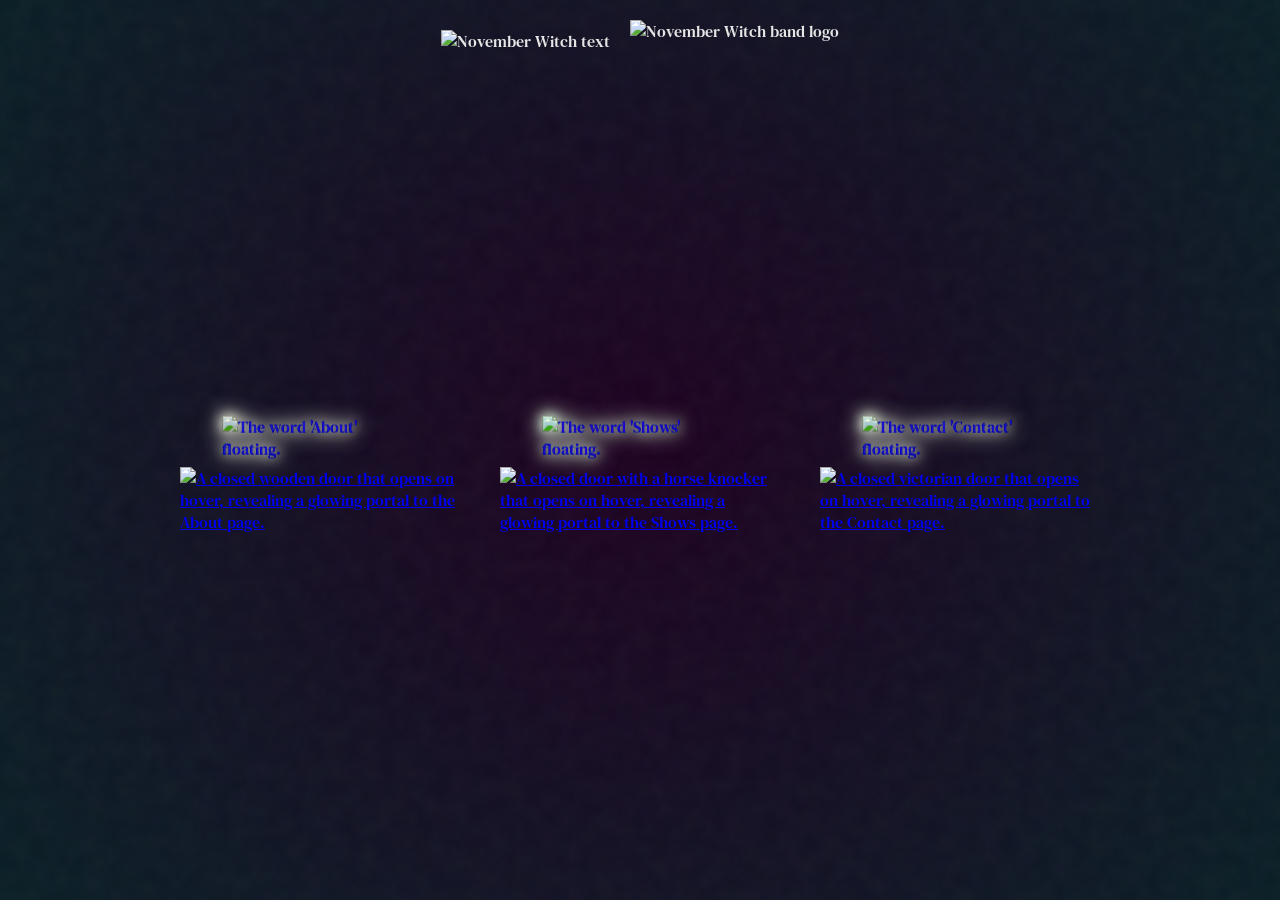
==== index.html @ 6dc29b48 "Add files via upload" ====
<!DOCTYPE html>
<html lang="en">
<head>
    <meta charset="UTF-8">
    <meta name="viewport" content="width=device-width, initial-scale=1.0">
    <title>November Witch - Official Website</title>
    <meta name="description" content="The official landing page for the band November Witch. Find information about shows, music, and how to get in contact.">
    <meta name="keywords" content="November Witch, November Witch band, music, band, live shows, contact">
    <link rel="icon" type="image/x-icon" href="/assets/novwitchfavicon.ico">
    <link rel="preconnect" href="https://fonts.googleapis.com">
    <link rel="preconnect" href="https://fonts.gstatic.com" crossorigin>
    <link href="https://fonts.googleapis.com/css2?family=DM+Serif+Text:ital@0;1&display=swap" rel="stylesheet">
    <style>
        * {
            margin: 0;
            padding: 0;
            box-sizing: border-box;
        }
        .dm-serif-text-regular {
            font-family: "DM Serif Text", serif;
            font-weight: 400;
            font-style: normal;
        }
        .dm-serif-text-regular-italic {
            font-family: "DM Serif Text", serif;
            font-weight: 400;
            font-style: italic;
        }
        html, body {
            height: 100%;
            overflow-x: hidden;
        }
    
        body {
            font-family: 'DM Serif Text', monospace;
            background: radial-gradient(circle at center, #1F0322, #0B2027);
            color: #e6e6e6;
            cursor: crosshair;
            position: relative;
            min-height: 100vh;
        }
    
        .container {
            display: flex;
            justify-content: center;
            align-items: center;
            min-height: 100vh;
            padding: 140px 20px 40px 20px;
        }
        
        body::before {
            content: "";
            position: fixed;
            top: 0; left: 0;
            width: 100vw;
            height: 100vh;
            background-image: url("data:image/svg+xml;utf8,<svg xmlns='http://www.w3.org/2000/svg' viewBox='0 0 95 95'><filter id='noiseFilter'><feTurbulence type='fractalNoise' baseFrequency='0.74' numOctaves='3' stitchTiles='stitch'/></filter><rect width='100%' height='100%' filter='url(%23noiseFilter)'/></svg>");
            background-size: cover;
            opacity: 0.035;
            z-index: -1;
            pointer-events: none;
        }

        .nav-grid {
            display: flex;
            gap: 40px;
            align-items: center;
            justify-content: center;
            flex-wrap: wrap;
        }
    
        .nav-item {
            position: relative;
            width: 280px;
            aspect-ratio: 14 / 10;
            cursor: pointer;
            display: flex;
            align-items: center;
            justify-content: center;
        }

        .nav-door {
            width: 100%;
            height: auto;
            display: block;
            transition: content 0.2s ease-in-out;
        }
        
        /* This class is now added via JS to keep the door open */

        .door-open[data-door="wooden"] { content: url("assets/woodenopen.png"); }
        .door-open[data-door="horse"] { content: url("assets/horseopen.png"); }
        .door-open[data-door="victorian"] { content: url("assets/victorianopen.png"); }

        /* Hover effects remain for interactivity */
        .nav-door[data-door="wooden"]:hover { content: url("assets/woodenopen.png"); }
        .nav-door[data-door="horse"]:hover { content: url("assets/horseopen.png"); }
        .nav-door[data-door="victorian"]:hover { content: url("assets/victorianopen.png"); }


        @keyframes floatY {
            0%   { transform: translateY(0px); }
            50%  { transform: translateY(-10px); }
            100% { transform: translateY(0px); }
        }

        .nav-overlay {
            animation: floatY 4s ease-in-out infinite;
            position: absolute;
            width: 70%;
            height: auto;
            pointer-events: none;
            mix-blend-mode: difference;
            filter: drop-shadow(0 0 6px white) drop-shadow(0 0 10px white);
            z-index: 1;
            top: 10%;
            transform: translateY(-10%) translateY(0);
        }

        .header {
            position: fixed;
            top: 20px;
            left: 50%;
            transform: translateX(-50%);
            text-align: center;
            z-index: 10;
            display: flex;
            align-items: center;
            gap: 20px;
        }

        .header img:first-child {
            height: 80px;
        }

        .header img:last-child {
            height: 100px;
        }
    
        @media (max-width: 768px) {
            body {
                overflow-y: auto; /* Ensures scrolling is enabled on mobile */
            }

            .container {
                /* Increased top padding to prevent content from being under the header */
                padding: 220px 20px 60px 20px; 
            }

            .nav-grid {
                /* Stacks the doors vertically as requested */
                flex-direction: column;
                gap: 50px;
            }
    
            .nav-item {
                width: 260px; /* Slightly larger for better touch interaction */
            }
            
            .header {
                /* Changed from fixed to absolute, so it scrolls with the page and doesn't overlap content */
                position: absolute; 
                top: 20px;
                flex-direction: column;
                gap: 15px;
            }

            .header img:first-child,
            .header img:last-child {
                height: 70px; /* Adjusted logo size for mobile */
            }
        }
    
        .click-effect {
            position: fixed;
            pointer-events: none;
            width: 20px;
            height: 20px;
            border: 2px solid #ffffff;
            border-radius: 50%;
            z-index: 1001;
            animation: clickRipple 0.6s ease-out forwards;
        }
    
        @keyframes clickRipple {
            0% { transform: scale(0); opacity: 1; }
            100% { transform: scale(3); opacity: 0; }
        }
    </style>
</head>
<body>
    <div class="header">
        <img src="assets/textlogo.png" alt="November Witch text"/>
        <img src="assets/logo.png" alt="November Witch band logo"/>
    </div>

    <div class="container">
        <div class="nav-grid">
            <a href="about.html" class="nav-item">
                <img src="assets/woodenclosed.png" class="nav-door" data-door="wooden" alt="A closed wooden door that opens on hover, revealing a glowing portal to the About page." />
                <img src="assets/about.png" class="nav-overlay" alt="The word 'About' floating."/>
            </a>
    
            <a href="shows.html" class="nav-item">
                <img src="assets/horseclosed.png" class="nav-door" data-door="horse" alt="A closed door with a horse knocker that opens on hover, revealing a glowing portal to the Shows page." />
                <img src="assets/shows.png" class="nav-overlay" alt="The word 'Shows' floating."/>
            </a>
    
            <a href="contact.html" class="nav-item">
                <img src="assets/victorianclosed.png" class="nav-door" data-door="victorian" alt="A closed victorian door that opens on hover, revealing a glowing portal to the Contact page." />
                <img src="assets/contact.png" class="nav-overlay" alt="The word 'Contact' floating."/>
            </a>
        </div>
    </div>

    <script>
        /**
         * EXPLANATION OF THE SCRIPT:
         * * This script enhances the user experience by adding three main features:
         * 1. Persistent Door States: When a user clicks a door, the website "remembers" it. On their next visit,
         * that door will already be open. This is achieved using 'localStorage', a simple key-value storage
         * built into web browsers. It's lightweight and doesn't slow down the site.
         * * 2. Click Effects (Sound and Visual): A subtle clicking sound and a visual ripple effect are triggered
         * on every click, providing satisfying auditory and visual feedback. The sound is encoded directly
         * into the script (Base64) to avoid an extra file download.
         * * 3. Delayed Navigation: To solve the issue where the "open door" image wasn't visible before the page
         * changed, the script now waits for a fraction of a second (400 milliseconds) after a click before
         * navigating to the new page. This gives the user time to see the door open.
         */

        // Removed: const doorStatesKey = 'novemberWitchDoorStates';

        // --- Sound and Visual Effects ---

        function playClickSound() {
            // The audio data is a Base64 string, which means the sound is embedded directly in the code.
            // This is efficient for very small audio files as it saves an HTTP request.
            const audio = new Audio('[data-uri]');
            audio.volume = 0.1;
            // We use .catch() to prevent an error from showing in the console if the browser blocks autoplay.
            audio.play().catch(() => {});
        }

        function createClickEffect(x, y) {
            const effect = document.createElement('div');
            effect.className = 'click-effect';
            effect.style.left = (x - 10) + 'px'; // Center the ripple on the cursor
            effect.style.top = (y - 10) + 'px';
            document.body.appendChild(effect);
            // The effect is removed from the page after its animation completes.
            setTimeout(() => document.body.removeChild(effect), 600);
        }
        
        // --- Door State Management --- (Entire section below removed)

        // Removed: function loadDoorStates() { ... }
        // Removed: function saveDoorState(doorType) { ... }

        // --- Event Listeners ---

        // Removed: document.addEventListener('DOMContentLoaded', loadDoorStates);

        // Add click handlers to each navigation door.
        document.querySelectorAll('.nav-item').forEach(item => {
            item.addEventListener('click', function(e) {
                // 1. Prevent the browser from immediately navigating to the link's href.
                e.preventDefault();

                const doorImg = this.querySelector('.nav-door');
                const doorType = doorImg.getAttribute('data-door');
                const destination = this.href;

                // 2. Removed: saveDoorState(doorType);

                // 3. Apply the visual and audio feedback.
                doorImg.classList.add('door-open');
                playClickSound();
                createClickEffect(e.clientX, e.clientY);

                // 4. Wait 400ms before navigating to give the user time to see the door open.
                setTimeout(() => {
                    window.location.href = destination;
                }, 250);
            });
        });

        // Add a generic click effect for clicks anywhere else on the page.
        document.addEventListener('click', function(e) {
            // e.target.closest('.nav-item') checks if the click was on a door or inside one.
            // If it wasn't, we play the general click effect.
            if (!e.target.closest('.nav-item')) {
                createClickEffect(e.clientX, e.clientY);
                playClickSound();
            }
        });
    </script>
</body>
</html>
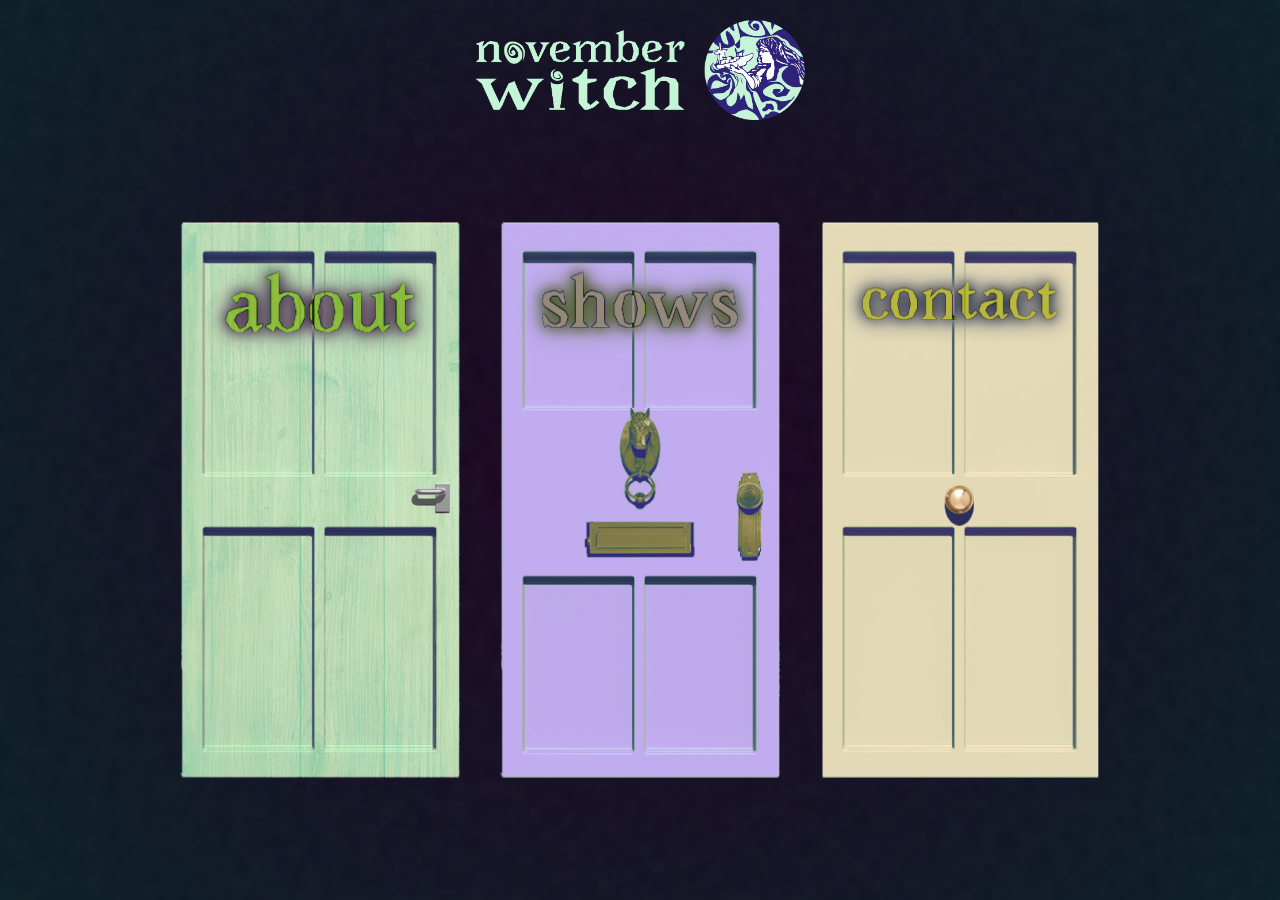
==== commit e1c6a07c: "Add files via upload" ====
--- a/index.html
+++ b/index.html
@@ -85,18 +85,11 @@
             display: block;
             transition: content 0.2s ease-in-out;
         }
-        
-        /* This class is now added via JS to keep the door open */
-
-        .door-open[data-door="wooden"] { content: url("assets/woodenopen.png"); }
-        .door-open[data-door="horse"] { content: url("assets/horseopen.png"); }
-        .door-open[data-door="victorian"] { content: url("assets/victorianopen.png"); }
-
-        /* Hover effects remain for interactivity */
+
+        /* Hover effects for interactivity */
         .nav-door[data-door="wooden"]:hover { content: url("assets/woodenopen.png"); }
         .nav-door[data-door="horse"]:hover { content: url("assets/horseopen.png"); }
         .nav-door[data-door="victorian"]:hover { content: url("assets/victorianopen.png"); }
-
 
         @keyframes floatY {
             0%   { transform: translateY(0px); }
@@ -139,26 +132,23 @@
     
         @media (max-width: 768px) {
             body {
-                overflow-y: auto; /* Ensures scrolling is enabled on mobile */
+                overflow-y: auto;
             }
 
             .container {
-                /* Increased top padding to prevent content from being under the header */
                 padding: 220px 20px 60px 20px; 
             }
 
             .nav-grid {
-                /* Stacks the doors vertically as requested */
                 flex-direction: column;
                 gap: 50px;
             }
     
             .nav-item {
-                width: 260px; /* Slightly larger for better touch interaction */
+                width: 260px;
             }
             
             .header {
-                /* Changed from fixed to absolute, so it scrolls with the page and doesn't overlap content */
                 position: absolute; 
                 top: 20px;
                 flex-direction: column;
@@ -167,7 +157,7 @@
 
             .header img:first-child,
             .header img:last-child {
-                height: 70px; /* Adjusted logo size for mobile */
+                height: 70px;
             }
         }
     
@@ -214,80 +204,33 @@
     </div>
 
     <script>
-        /**
-         * EXPLANATION OF THE SCRIPT:
-         * * This script enhances the user experience by adding three main features:
-         * 1. Persistent Door States: When a user clicks a door, the website "remembers" it. On their next visit,
-         * that door will already be open. This is achieved using 'localStorage', a simple key-value storage
-         * built into web browsers. It's lightweight and doesn't slow down the site.
-         * * 2. Click Effects (Sound and Visual): A subtle clicking sound and a visual ripple effect are triggered
-         * on every click, providing satisfying auditory and visual feedback. The sound is encoded directly
-         * into the script (Base64) to avoid an extra file download.
-         * * 3. Delayed Navigation: To solve the issue where the "open door" image wasn't visible before the page
-         * changed, the script now waits for a fraction of a second (400 milliseconds) after a click before
-         * navigating to the new page. This gives the user time to see the door open.
-         */
-
-        // Removed: const doorStatesKey = 'novemberWitchDoorStates';
-
-        // --- Sound and Visual Effects ---
-
+        // Sound and Visual Effects
         function playClickSound() {
-            // The audio data is a Base64 string, which means the sound is embedded directly in the code.
-            // This is efficient for very small audio files as it saves an HTTP request.
             const audio = new Audio('[data-uri]');
             audio.volume = 0.1;
-            // We use .catch() to prevent an error from showing in the console if the browser blocks autoplay.
             audio.play().catch(() => {});
         }
 
         function createClickEffect(x, y) {
             const effect = document.createElement('div');
             effect.className = 'click-effect';
-            effect.style.left = (x - 10) + 'px'; // Center the ripple on the cursor
+            effect.style.left = (x - 10) + 'px';
             effect.style.top = (y - 10) + 'px';
             document.body.appendChild(effect);
-            // The effect is removed from the page after its animation completes.
             setTimeout(() => document.body.removeChild(effect), 600);
         }
         
-        // --- Door State Management --- (Entire section below removed)
-
-        // Removed: function loadDoorStates() { ... }
-        // Removed: function saveDoorState(doorType) { ... }
-
-        // --- Event Listeners ---
-
-        // Removed: document.addEventListener('DOMContentLoaded', loadDoorStates);
-
-        // Add click handlers to each navigation door.
+        // Add click handlers to each navigation door
         document.querySelectorAll('.nav-item').forEach(item => {
             item.addEventListener('click', function(e) {
-                // 1. Prevent the browser from immediately navigating to the link's href.
-                e.preventDefault();
-
-                const doorImg = this.querySelector('.nav-door');
-                const doorType = doorImg.getAttribute('data-door');
-                const destination = this.href;
-
-                // 2. Removed: saveDoorState(doorType);
-
-                // 3. Apply the visual and audio feedback.
-                doorImg.classList.add('door-open');
                 playClickSound();
                 createClickEffect(e.clientX, e.clientY);
-
-                // 4. Wait 400ms before navigating to give the user time to see the door open.
-                setTimeout(() => {
-                    window.location.href = destination;
-                }, 250);
+                // No delay - let the link navigate normally
             });
         });
 
-        // Add a generic click effect for clicks anywhere else on the page.
+        // Add a generic click effect for clicks anywhere else on the page
         document.addEventListener('click', function(e) {
-            // e.target.closest('.nav-item') checks if the click was on a door or inside one.
-            // If it wasn't, we play the general click effect.
             if (!e.target.closest('.nav-item')) {
                 createClickEffect(e.clientX, e.clientY);
                 playClickSound();
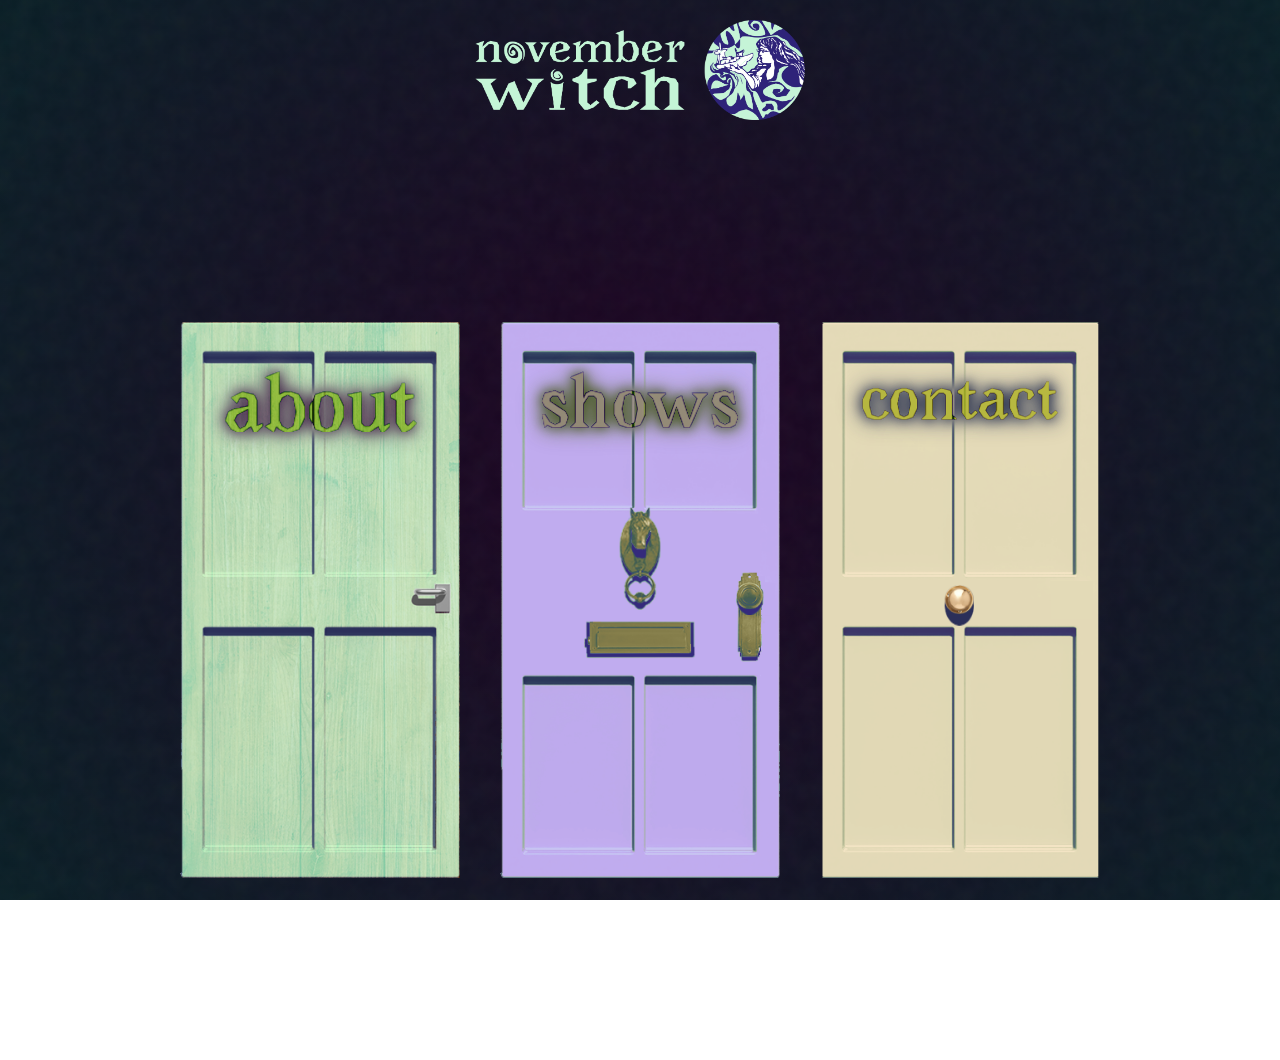
==== commit 8f6f9b35: "Update index.html" ====
--- a/index.html
+++ b/index.html
@@ -3,13 +3,63 @@
 <head>
     <meta charset="UTF-8">
     <meta name="viewport" content="width=device-width, initial-scale=1.0">
-    <title>November Witch - Official Website</title>
-    <meta name="description" content="The official landing page for the band November Witch. Find information about shows, music, and how to get in contact.">
-    <meta name="keywords" content="November Witch, November Witch band, music, band, live shows, contact">
+
+    <title>November Witch | London, Ontario</title>
+    <meta name="description" content="November Witch is a folk electronica rock band from London, Ontario. Listen to singles 'Orion' and 'Selena', and watch for their forthcoming 2026 EP 'A Farm w/ No Horses'. Find show dates, music, and booking info.">
+    <meta name="keywords" content="November Witch, November Witch band, folk electronica rock band London Ontario, dark alternative band Canada, November Witch Orion, November Witch Selena, A Farm w No Horses EP, indie music Ontario, indie music Canada, alternative music Canada, November Witch shows, November Witch 2026">
+    <link rel="canonical" href="https://www.novemberwitch.com/">
+
+    <meta property="og:type" content="website">
+    <meta property="og:url" content="https://www.novemberwitch.com/">
+    <meta property="og:title" content="November Witch | Folk Electronica Rock Band | London, Ontario">
+    <meta property="og:description" content="November Witch is a folk electronica rock band from London, Ontario. Listen to singles 'Orion' and 'Selena', and watch for their forthcoming 2026 EP 'A Farm w/ No Horses'.">
+    <meta property="og:image" content="https://www.novemberwitch.com/assets/logo.png">
+    <meta property="og:site_name" content="November Witch">
+
+    <meta name="twitter:card" content="summary_large_image">
+    <meta name="twitter:title" content="November Witch | Folk Electronica Rock Band | London, Ontario">
+    <meta name="twitter:description" content="November Witch is a folk electronica rock band from London, Ontario. Listen to singles 'Orion' and 'Selena', and watch for their forthcoming 2026 EP 'A Farm w/ No Horses'.">
+    <meta name="twitter:image" content="https://www.novemberwitch.com/assets/logo.png">
+
+    <script type="application/ld+json">
+    {
+      "@context": "https://schema.org",
+      "@type": "MusicGroup",
+      "name": "November Witch",
+      "url": "https://www.novemberwitch.com",
+      "logo": "https://www.novemberwitch.com/assets/logo.png",
+      "genre": ["Folk", "Electronica", "Gothic Rock", "Indie Rock"],
+      "foundingLocation": {
+        "@type": "Place",
+        "name": "London, Ontario, Canada"
+      },
+      "album": [
+        {
+          "@type": "MusicAlbum",
+          "name": "A Farm w/ No Horses",
+          "albumReleaseType": "EP",
+          "datePublished": "2026"
+        }
+      ],
+      "track": [
+        {
+          "@type": "MusicRecording",
+          "name": "Orion"
+        },
+        {
+          "@type": "MusicRecording",
+          "name": "Selena"
+        }
+      ],
+      "sameAs": []
+    }
+    </script>
+
     <link rel="icon" type="image/x-icon" href="/assets/novwitchfavicon.ico">
     <link rel="preconnect" href="https://fonts.googleapis.com">
     <link rel="preconnect" href="https://fonts.gstatic.com" crossorigin>
     <link href="https://fonts.googleapis.com/css2?family=DM+Serif+Text:ital@0;1&display=swap" rel="stylesheet">
+    <link rel="stylesheet" href="styles.css">
     <style>
         * {
             margin: 0;
@@ -129,6 +179,16 @@
         .header img:last-child {
             height: 100px;
         }
+
+        /* Visually hidden but readable by search engines */
+        .seo-text {
+            position: absolute;
+            width: 1px;
+            height: 1px;
+            overflow: hidden;
+            clip: rect(0 0 0 0);
+            white-space: nowrap;
+        }
     
         @media (max-width: 768px) {
             body {
@@ -179,24 +239,29 @@
     </style>
 </head>
 <body>
+
+    <!-- Hidden SEO text: crawlable by Google, invisible to visitors -->
+    <h1 class="seo-text">November Witch — Folk Electronica Rock Band from London, Ontario</h1>
+    <p class="seo-text">November Witch is a folk electronica rock band from London, Ontario. Listen to singles 'Orion' and 'Selena', and watch for their forthcoming 2026 EP 'A Farm w/ No Horses'. Find show dates, music, and booking info.</p>
+
     <div class="header">
-        <img src="assets/textlogo.png" alt="November Witch text"/>
-        <img src="assets/logo.png" alt="November Witch band logo"/>
+        <img src="assets/textlogo.png" alt="November Witch text logo"/>
+        <img src="assets/logo.png" alt="November Witch band logo — folk electronica rock band from London, Ontario"/>
     </div>
 
     <div class="container">
         <div class="nav-grid">
-            <a href="about.html" class="nav-item">
+            <a href="about.html" class="nav-item" aria-label="About November Witch">
                 <img src="assets/woodenclosed.png" class="nav-door" data-door="wooden" alt="A closed wooden door that opens on hover, revealing a glowing portal to the About page." />
                 <img src="assets/about.png" class="nav-overlay" alt="The word 'About' floating."/>
             </a>
     
-            <a href="shows.html" class="nav-item">
+            <a href="shows.html" class="nav-item" aria-label="November Witch live shows and tour dates">
                 <img src="assets/horseclosed.png" class="nav-door" data-door="horse" alt="A closed door with a horse knocker that opens on hover, revealing a glowing portal to the Shows page." />
                 <img src="assets/shows.png" class="nav-overlay" alt="The word 'Shows' floating."/>
             </a>
     
-            <a href="contact.html" class="nav-item">
+            <a href="contact.html" class="nav-item" aria-label="Contact November Witch for booking and press">
                 <img src="assets/victorianclosed.png" class="nav-door" data-door="victorian" alt="A closed victorian door that opens on hover, revealing a glowing portal to the Contact page." />
                 <img src="assets/contact.png" class="nav-overlay" alt="The word 'Contact' floating."/>
             </a>
@@ -225,7 +290,6 @@
             item.addEventListener('click', function(e) {
                 playClickSound();
                 createClickEffect(e.clientX, e.clientY);
-                // No delay - let the link navigate normally
             });
         });
 
@@ -238,4 +302,4 @@
         });
     </script>
 </body>
-</html>+</html>
--- a/styles.css
+++ b/styles.css
@@ -0,0 +1,146 @@
+/* =========================================
+   Global Resets & Fonts
+   ========================================= */
+* {
+    margin: 0;
+    padding: 0;
+    box-sizing: border-box;
+}
+
+.dm-serif-text-regular {
+    font-family: "DM Serif Text", serif;
+    font-weight: 400;
+    font-style: normal;
+}
+
+.dm-serif-text-regular-italic {
+    font-family: "DM Serif Text", serif;
+    font-weight: 400;
+    font-style: italic;
+}
+
+html, body {
+    height: 100%;
+    overflow-x: hidden;
+}
+
+/* =========================================
+   Global Background & Body Styling
+   ========================================= */
+body {
+    font-family: 'DM Serif Text', monospace;
+    /* Black & White radial background */
+    background: radial-gradient(circle at center, #2b2b2b, #000000);
+    color: #e6e6e6;
+    cursor: crosshair;
+    min-height: 100vh;
+    padding: 20px;
+    position: relative;
+}
+
+body::before {
+    content: "";
+    position: fixed;
+    top: 0;
+    left: 0;
+    width: 100vw;
+    height: 100vh;
+    /* Noise filter */
+    background-image: url("data:image/svg+xml;utf8,<svg xmlns='http://www.w3.org/2000/svg' viewBox='0 0 95 95'><filter id='noiseFilter'><feTurbulence type='fractalNoise' baseFrequency='0.74' numOctaves='3' stitchTiles='stitch'/></filter><rect width='100%' height='100%' filter='url(%23noiseFilter)'/></svg>");
+    background-size: cover;
+    opacity: 0.035;
+    z-index: -1;
+    pointer-events: none;
+}
+
+/* =========================================
+   Utility Layout Classes
+   ========================================= */
+.container {
+    max-width: 1200px; /* Default max-width, can be overridden */
+    margin: 80px auto 40px auto;
+    position: relative;
+    z-index: 10;
+}
+
+/* Centered container specifically for the Index page */
+.container-centered {
+    display: flex;
+    justify-content: center;
+    align-items: center;
+    min-height: 100vh;
+    padding: 140px 20px 40px 20px;
+}
+
+.header {
+    text-align: center;
+    margin-bottom: 40px;
+}
+
+.header img {
+    height: 100px;
+    width: auto;
+    display: block;
+    margin: 0 auto;
+}
+
+.section-title {
+    font-size: 20px;
+    color: #ccccee;
+    margin-bottom: 20px;
+    text-transform: uppercase;
+    letter-spacing: 2px;
+    text-align: center;
+}
+
+/* Generic Section Card (Used on Shows, Contact, etc.) */
+.content-section {
+    background-color: rgba(0, 0, 0, 0.4);
+    backdrop-filter: blur(10px);
+    border: 2px solid #4a4a6a;
+    border-radius: 8px;
+    padding: 30px;
+    margin-bottom: 40px;
+}
+
+/* =========================================
+   Global Components (Doors & Hover Effects)
+   ========================================= */
+.back-door-container {
+    position: relative;
+    width: 100px;
+    height: auto;
+    cursor: pointer;
+    z-index: 5;
+    display: flex;
+    align-items: center;
+    justify-content: center;
+    margin: 0 0 20px 0;
+}
+
+.back-door {
+    width: 100%;
+    height: auto;
+    display: block;
+    transform: scaleX(-1);
+    transition: content 0.2s ease-in-out;
+}
+
+.back-overlay {
+    animation: floatY 4s ease-in-out infinite;
+    position: absolute;
+    width: 70%;
+    height: auto;
+    pointer-events: none;
+    mix-blend-mode: difference;
+    filter: drop-shadow(0 0 6px white) drop-shadow(0 0 10px white);
+    z-index: 1;
+    top: 10%;
+    transform: translateY(-10%) translateY(0);
+}
+
+@keyframes floatY {
+    0% { transform: translateY(0px); }
+    50% { transform: translateY(-10px); }
+    100% { transform: translateY(0px); }
+}
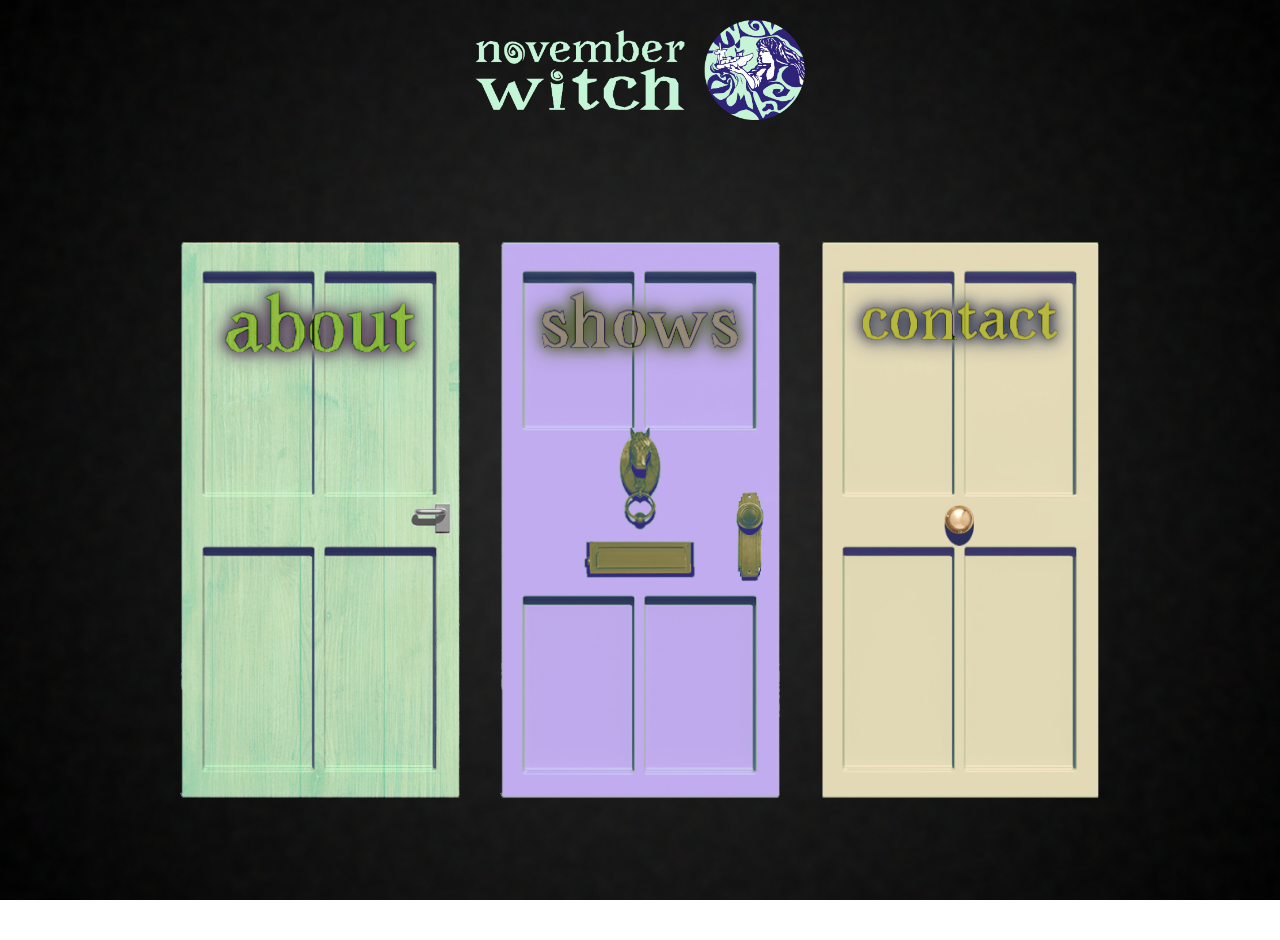
==== commit e89666db: "Update index.html" ====
--- a/index.html
+++ b/index.html
@@ -61,55 +61,10 @@
     <link href="https://fonts.googleapis.com/css2?family=DM+Serif+Text:ital@0;1&display=swap" rel="stylesheet">
     <link rel="stylesheet" href="styles.css">
     <style>
-        * {
-            margin: 0;
-            padding: 0;
-            box-sizing: border-box;
-        }
-        .dm-serif-text-regular {
-            font-family: "DM Serif Text", serif;
-            font-weight: 400;
-            font-style: normal;
-        }
-        .dm-serif-text-regular-italic {
-            font-family: "DM Serif Text", serif;
-            font-weight: 400;
-            font-style: italic;
-        }
-        html, body {
-            height: 100%;
-            overflow-x: hidden;
-        }
-    
-        body {
-            font-family: 'DM Serif Text', monospace;
-            background: radial-gradient(circle at center, #1F0322, #0B2027);
-            color: #e6e6e6;
-            cursor: crosshair;
-            position: relative;
-            min-height: 100vh;
-        }
-    
-        .container {
-            display: flex;
-            justify-content: center;
-            align-items: center;
-            min-height: 100vh;
-            padding: 140px 20px 40px 20px;
-        }
-        
-        body::before {
-            content: "";
-            position: fixed;
-            top: 0; left: 0;
-            width: 100vw;
-            height: 100vh;
-            background-image: url("data:image/svg+xml;utf8,<svg xmlns='http://www.w3.org/2000/svg' viewBox='0 0 95 95'><filter id='noiseFilter'><feTurbulence type='fractalNoise' baseFrequency='0.74' numOctaves='3' stitchTiles='stitch'/></filter><rect width='100%' height='100%' filter='url(%23noiseFilter)'/></svg>");
-            background-size: cover;
-            opacity: 0.035;
-            z-index: -1;
-            pointer-events: none;
-        }
+        /* Page-specific styles for index only.
+           Resets, fonts, body background/noise, .seo-text, and the
+           centered-container pattern all live in styles.css now
+           (.container-centered covers the flex-centered layout below). */
 
         .nav-grid {
             display: flex;
@@ -118,7 +73,7 @@
             justify-content: center;
             flex-wrap: wrap;
         }
-    
+
         .nav-item {
             position: relative;
             width: 280px;
@@ -133,19 +88,13 @@
             width: 100%;
             height: auto;
             display: block;
-            transition: content 0.2s ease-in-out;
+            transition: transform 0.2s ease-in-out;
         }
 
         /* Hover effects for interactivity */
         .nav-door[data-door="wooden"]:hover { content: url("assets/woodenopen.png"); }
         .nav-door[data-door="horse"]:hover { content: url("assets/horseopen.png"); }
         .nav-door[data-door="victorian"]:hover { content: url("assets/victorianopen.png"); }
-
-        @keyframes floatY {
-            0%   { transform: translateY(0px); }
-            50%  { transform: translateY(-10px); }
-            100% { transform: translateY(0px); }
-        }
 
         .nav-overlay {
             animation: floatY 4s ease-in-out infinite;
@@ -160,7 +109,9 @@
             transform: translateY(-10%) translateY(0);
         }
 
-        .header {
+        /* Index-only fixed dual-logo header (distinct from the shared
+           .header component used on inner pages, so given its own class) */
+        .site-header {
             position: fixed;
             top: 20px;
             left: 50%;
@@ -172,55 +123,41 @@
             gap: 20px;
         }
 
-        .header img:first-child {
+        .site-header img:first-child {
             height: 80px;
         }
 
-        .header img:last-child {
+        .site-header img:last-child {
             height: 100px;
         }
 
-        /* Visually hidden but readable by search engines */
-        .seo-text {
-            position: absolute;
-            width: 1px;
-            height: 1px;
-            overflow: hidden;
-            clip: rect(0 0 0 0);
-            white-space: nowrap;
-        }
-    
         @media (max-width: 768px) {
-            body {
-                overflow-y: auto;
-            }
-
-            .container {
-                padding: 220px 20px 60px 20px; 
+            .container-centered {
+                padding: 220px 20px 60px 20px;
             }
 
             .nav-grid {
                 flex-direction: column;
                 gap: 50px;
             }
-    
+
             .nav-item {
                 width: 260px;
             }
-            
-            .header {
-                position: absolute; 
+
+            .site-header {
+                position: absolute;
                 top: 20px;
                 flex-direction: column;
                 gap: 15px;
             }
 
-            .header img:first-child,
-            .header img:last-child {
+            .site-header img:first-child,
+            .site-header img:last-child {
                 height: 70px;
             }
         }
-    
+
         .click-effect {
             position: fixed;
             pointer-events: none;
@@ -231,7 +168,7 @@
             z-index: 1001;
             animation: clickRipple 0.6s ease-out forwards;
         }
-    
+
         @keyframes clickRipple {
             0% { transform: scale(0); opacity: 1; }
             100% { transform: scale(3); opacity: 0; }
@@ -244,23 +181,23 @@
     <h1 class="seo-text">November Witch — Folk Electronica Rock Band from London, Ontario</h1>
     <p class="seo-text">November Witch is a folk electronica rock band from London, Ontario. Listen to singles 'Orion' and 'Selena', and watch for their forthcoming 2026 EP 'A Farm w/ No Horses'. Find show dates, music, and booking info.</p>
 
-    <div class="header">
+    <div class="site-header">
         <img src="assets/textlogo.png" alt="November Witch text logo"/>
         <img src="assets/logo.png" alt="November Witch band logo — folk electronica rock band from London, Ontario"/>
     </div>
 
-    <div class="container">
+    <div class="container-centered">
         <div class="nav-grid">
             <a href="about.html" class="nav-item" aria-label="About November Witch">
                 <img src="assets/woodenclosed.png" class="nav-door" data-door="wooden" alt="A closed wooden door that opens on hover, revealing a glowing portal to the About page." />
                 <img src="assets/about.png" class="nav-overlay" alt="The word 'About' floating."/>
             </a>
-    
+
             <a href="shows.html" class="nav-item" aria-label="November Witch live shows and tour dates">
                 <img src="assets/horseclosed.png" class="nav-door" data-door="horse" alt="A closed door with a horse knocker that opens on hover, revealing a glowing portal to the Shows page." />
                 <img src="assets/shows.png" class="nav-overlay" alt="The word 'Shows' floating."/>
             </a>
-    
+
             <a href="contact.html" class="nav-item" aria-label="Contact November Witch for booking and press">
                 <img src="assets/victorianclosed.png" class="nav-door" data-door="victorian" alt="A closed victorian door that opens on hover, revealing a glowing portal to the Contact page." />
                 <img src="assets/contact.png" class="nav-overlay" alt="The word 'Contact' floating."/>
@@ -284,7 +221,7 @@
             document.body.appendChild(effect);
             setTimeout(() => document.body.removeChild(effect), 600);
         }
-        
+
         // Add click handlers to each navigation door
         document.querySelectorAll('.nav-item').forEach(item => {
             item.addEventListener('click', function(e) {
--- a/styles.css
+++ b/styles.css
@@ -28,7 +28,7 @@
    Global Background & Body Styling
    ========================================= */
 body {
-    font-family: 'DM Serif Text', monospace;
+   font-family: 'DM Serif Text', serif;
     /* Black & White radial background */
     background: radial-gradient(circle at center, #2b2b2b, #000000);
     color: #e6e6e6;
@@ -103,6 +103,92 @@
     margin-bottom: 40px;
 }
 
+/* Simple responsive 2-column grid wrapper (e.g. bio + members side by side) */
+.content-grid {
+    display: grid;
+    grid-template-columns: 1fr 1fr;
+    gap: 40px;
+    margin-bottom: 40px;
+}
+
+/* Visually-hidden text for SEO/accessibility (keeps content in the DOM
+   for crawlers/screen readers without showing it on screen) */
+.seo-text {
+    position: absolute;
+    width: 1px;
+    height: 1px;
+    overflow: hidden;
+    clip: rect(0 0 0 0);
+    white-space: nowrap;
+}
+
+/* =========================================
+   Gallery Component (photo grids, discography, press shots, etc.)
+   ========================================= */
+.gallery-grid {
+    display: grid;
+    grid-template-columns: repeat(auto-fit, minmax(200px, 1fr));
+    gap: 20px;
+}
+
+.gallery-item {
+    aspect-ratio: 1;
+    background: linear-gradient(45deg, #3a3a5a, #2a2a4a);
+    border: 1px solid #4a4a6a;
+    border-radius: 8px;
+    display: flex;
+    align-items: center;
+    justify-content: center;
+    color: #8a8aaa;
+    font-size: 12px;
+    text-align: center;
+    cursor: pointer;
+    transition: all 0.3s ease;
+    overflow: hidden;
+    position: relative;
+}
+
+.gallery-item img {
+    width: 100%;
+    height: 100%;
+    object-fit: cover;
+}
+
+.gallery-item:hover {
+    background: linear-gradient(45deg, #4a4a6a, #3a3a5a);
+    border-color: #6a6a8a;
+}
+
+/* Caption overlay for gallery items (e.g. track/album title + date) */
+.album-info {
+    position: absolute;
+    bottom: 0;
+    left: 0;
+    right: 0;
+    background: linear-gradient(to top, rgba(0,0,0,0.9), transparent);
+    color: #ffffff;
+    padding: 15px 10px 10px;
+    font-size: 12px;
+    text-shadow: 0 1px 3px rgba(0,0,0,0.8);
+}
+
+.album-info h3 {
+    font-size: 14px;
+    font-weight: bold;
+    margin-bottom: 4px;
+}
+
+.album-info p {
+    font-size: 11px;
+    opacity: 0.9;
+}
+
+/* NOTE: some page-level styles reference filter: url(#fractalBorder) and
+   url(#fractalBorderSmall) on .show-item/.modal-content/.modal-image/.show-image.
+   These SVG filters are not defined in this shared sheet — confirm where they
+   live (inline SVG per-page?) before reusing those classes elsewhere, since a
+   missing filter reference fails silently (element just renders unfiltered). */
+
 /* =========================================
    Global Components (Doors & Hover Effects)
    ========================================= */
@@ -123,7 +209,7 @@
     height: auto;
     display: block;
     transform: scaleX(-1);
-    transition: content 0.2s ease-in-out;
+   transition: transform 0.2s ease-in-out;
 }
 
 .back-overlay {
@@ -144,3 +230,184 @@
     50% { transform: translateY(-10px); }
     100% { transform: translateY(0px); }
 }
+
+/* Generic "nothing to show" message (e.g. no shows, no results, no posts) */
+.empty-state {
+    text-align: center;
+    color: #aaaacc;
+    font-size: 16px;
+    padding: 40px 20px;
+}
+
+/* =========================================
+   Modal / Lightbox Component
+   ========================================= */
+.modal {
+    display: none;
+    position: fixed;
+    z-index: 2000;
+    left: 0;
+    top: 0;
+    width: 100%;
+    height: 100%;
+    background-color: rgba(0, 0, 0, 0.9);
+}
+
+.modal-content {
+    background-color: rgba(0, 0, 0, 0.9);
+    backdrop-filter: blur(15px);
+    border: 2px solid #6a6a8a;
+    border-radius: 8px;
+    color: #ccccee;
+    position: absolute;
+    top: 50%;
+    left: 50%;
+    transform: translate(-50%, -50%);
+    width: 90vw;
+    max-width: 800px;
+    max-height: 90vh;
+    overflow: hidden;
+}
+
+.modal-header {
+    padding: 20px 20px 0 20px;
+    text-align: center;
+}
+
+.modal-title {
+    font-size: 24px;
+    color: #ffffff;
+    margin-bottom: 10px;
+}
+
+.modal-details {
+    font-size: 16px;
+    color: #ccccee;
+    margin-bottom: 20px;
+}
+
+.modal-close {
+    position: absolute;
+    top: 15px;
+    right: 20px;
+    color: white;
+    font-size: 30px;
+    font-weight: bold;
+    cursor: pointer;
+    z-index: 10;
+}
+
+.modal-close:hover {
+    opacity: 0.7;
+}
+
+/* =========================================
+   Carousel Component (used inside modals for multi-image display)
+   ========================================= */
+.carousel-container {
+    position: relative;
+    width: 100%;
+    background: #000;
+    overflow: hidden;
+    max-height: 80vh;
+    display: flex;
+    align-items: center;
+    justify-content: center;
+}
+
+.carousel-image {
+    width: 100%;
+    height: auto;
+    max-height: 80vh;
+    object-fit: contain;
+    display: none;
+}
+
+.carousel-image.active {
+    display: block;
+}
+
+.carousel-nav {
+    position: absolute;
+    top: 50%;
+    transform: translateY(-50%);
+    background: rgba(0, 0, 0, 0.7);
+    border: none;
+    color: white;
+    font-size: 24px;
+    padding: 10px 15px;
+    cursor: pointer;
+    transition: background 0.3s ease;
+}
+
+.carousel-nav:hover {
+    background: rgba(0, 0, 0, 0.9);
+}
+
+.carousel-prev { left: 10px; }
+.carousel-next { right: 10px; }
+
+.carousel-indicators {
+    position: absolute;
+    bottom: 20px;
+    left: 50%;
+    transform: translateX(-50%);
+    display: flex;
+    gap: 10px;
+}
+
+.carousel-dot {
+    width: 12px;
+    height: 12px;
+    border-radius: 50%;
+    background: rgba(255, 255, 255, 0.5);
+    cursor: pointer;
+    transition: background 0.3s ease;
+}
+
+.carousel-dot.active {
+    background: white;
+}
+
+/* =========================================
+   Shared Mobile Responsive Styles
+   (base pattern — pages may add their own rules inside this same
+   breakpoint for page-specific elements, e.g. .gallery-grid column count)
+   ========================================= */
+@media (max-width: 768px) {
+    body {
+        overflow-y: auto;
+        padding: 10px;
+    }
+
+    .container {
+        margin: 40px auto 40px auto;
+    }
+
+    .content-grid {
+        grid-template-columns: 1fr;
+        gap: 20px;
+    }
+
+    .header img {
+        height: 70px;
+    }
+
+    .back-door-container {
+        width: 80px;
+    }
+
+    .content-section {
+        padding: 20px;
+    }
+
+    .modal-content {
+        width: 95vw;
+        max-height: 85vh;
+    }
+
+    .carousel-nav {
+        font-size: 18px;
+        padding: 8px 12px;
+    }
+}
